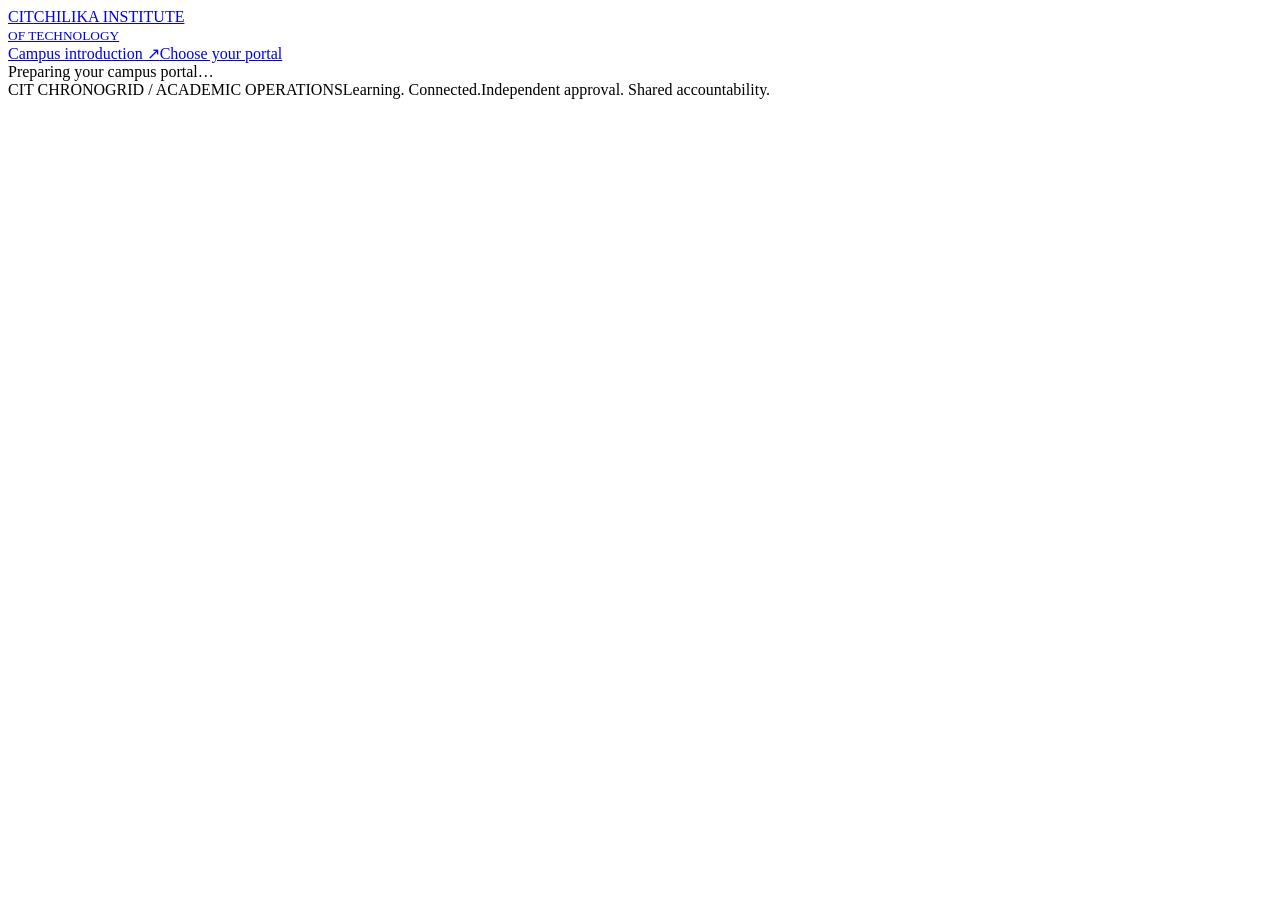
==== frontend/login.html @ 12984980 "Publish CIT ChronoGrid scheduling platform and submission artifacts" ====
<!doctype html>
<html lang="en"><head><meta charset="utf-8"><meta name="viewport" content="width=device-width,initial-scale=1"><meta name="color-scheme" content="light"><title>Sign in · CIT ChronoGrid</title><link rel="preconnect" href="https://fonts.googleapis.com"><link rel="preconnect" href="https://fonts.gstatic.com" crossorigin><link href="https://fonts.googleapis.com/css2?family=Manrope:wght@400;500;600;700;800&amp;family=Bodoni+Moda:ital,wght@0,500;1,500&amp;display=swap" rel="stylesheet"><link rel="stylesheet" href="/static/login.css?v=role-match1"><link rel="stylesheet" href="/static/role-themes.css?v=role-match1"><script defer src="/static/login.js?v=editable-username1"></script><link rel="stylesheet" href="/static/responsive.css?v=responsive1"></head>
<body>
<header class="portal-header"><a class="portal-brand" href="/"><span class="portal-seal">CIT</span><span>CHILIKA INSTITUTE<br><small>OF TECHNOLOGY</small></span></a><nav aria-label="Sign-in navigation"><a href="/">Campus introduction ↗</a><a href="/login">Choose your portal</a></nav></header>
<main id="portal-content" aria-live="polite"><div class="portal-loading">Preparing your campus portal…</div></main>
<footer class="portal-footer"><span>CIT CHRONOGRID / ACADEMIC OPERATIONS</span><span>Learning. Connected.</span><span>Independent approval. Shared accountability.</span></footer>
</body></html>
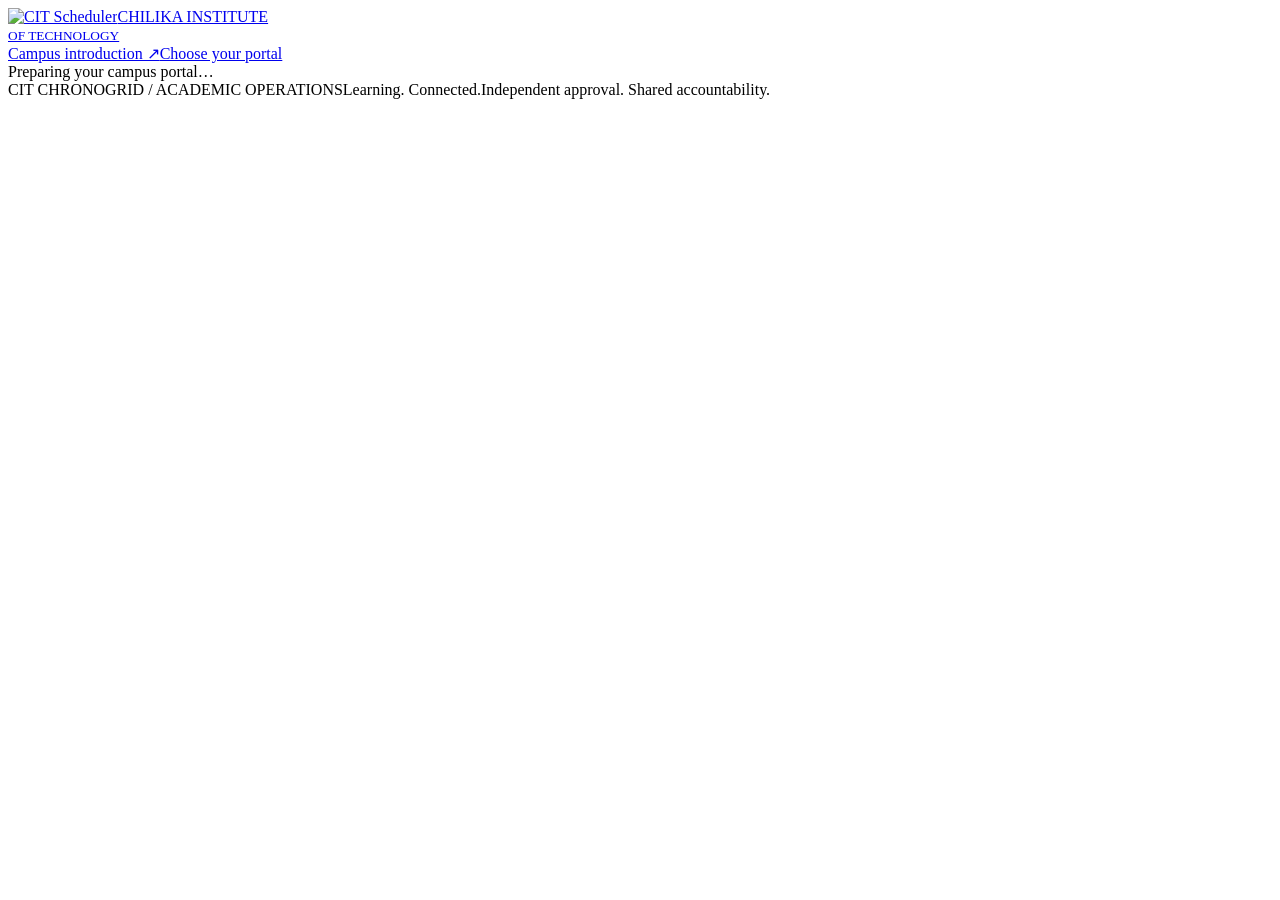
==== commit 3311d148: "Refine introduction navigation and admin reset access" ====
--- a/frontend/login.html
+++ b/frontend/login.html
@@ -1,7 +1,7 @@
 <!doctype html>
 <html lang="en"><head><meta charset="utf-8"><meta name="viewport" content="width=device-width,initial-scale=1"><meta name="color-scheme" content="light"><title>Sign in · CIT ChronoGrid</title><link rel="preconnect" href="https://fonts.googleapis.com"><link rel="preconnect" href="https://fonts.gstatic.com" crossorigin><link href="https://fonts.googleapis.com/css2?family=Manrope:wght@400;500;600;700;800&amp;family=Bodoni+Moda:ital,wght@0,500;1,500&amp;display=swap" rel="stylesheet"><link rel="stylesheet" href="/static/login.css?v=role-match1"><link rel="stylesheet" href="/static/role-themes.css?v=role-match1"><script defer src="/static/login.js?v=editable-username1"></script><link rel="stylesheet" href="/static/responsive.css?v=responsive1"></head>
 <body>
-<header class="portal-header"><a class="portal-brand" href="/"><span class="portal-seal">CIT</span><span>CHILIKA INSTITUTE<br><small>OF TECHNOLOGY</small></span></a><nav aria-label="Sign-in navigation"><a href="/">Campus introduction ↗</a><a href="/login">Choose your portal</a></nav></header>
+<header class="portal-header"><a class="portal-brand" href="/"><img class="portal-mark" src="/static/assets/cit-scheduler-mark.png" alt="CIT Scheduler"><span>CHILIKA INSTITUTE<br><small>OF TECHNOLOGY</small></span></a><nav aria-label="Sign-in navigation"><a href="/">Campus introduction ↗</a><a href="/login">Choose your portal</a></nav></header>
 <main id="portal-content" aria-live="polite"><div class="portal-loading">Preparing your campus portal…</div></main>
 <footer class="portal-footer"><span>CIT CHRONOGRID / ACADEMIC OPERATIONS</span><span>Learning. Connected.</span><span>Independent approval. Shared accountability.</span></footer>
 </body></html>
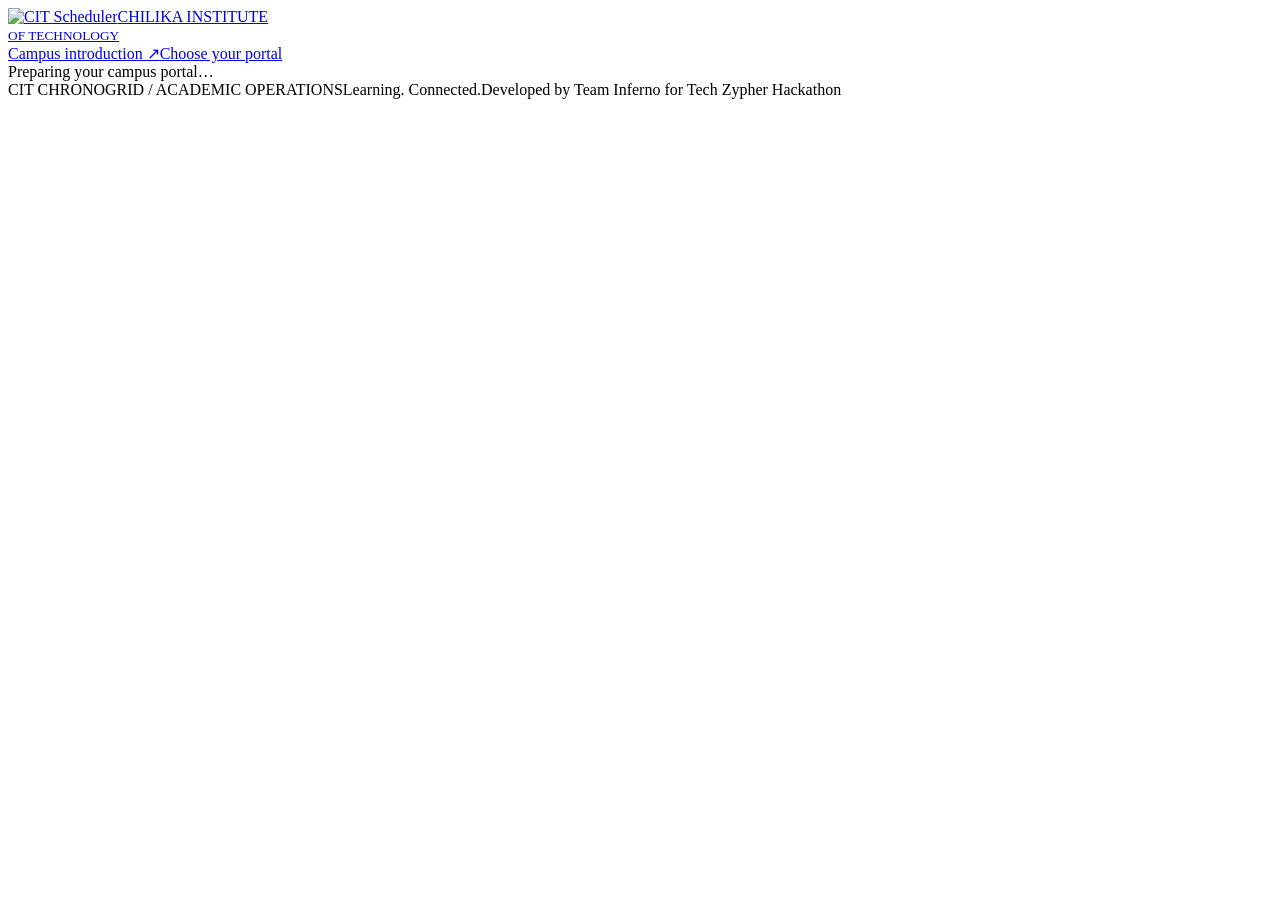
==== commit 76f1446e: "Credit Team Inferno across site and README" ====
--- a/frontend/login.html
+++ b/frontend/login.html
@@ -1,7 +1,7 @@
 <!doctype html>
-<html lang="en"><head><meta charset="utf-8"><meta name="viewport" content="width=device-width,initial-scale=1"><meta name="color-scheme" content="light"><title>Sign in · CIT ChronoGrid</title><link rel="preconnect" href="https://fonts.googleapis.com"><link rel="preconnect" href="https://fonts.gstatic.com" crossorigin><link href="https://fonts.googleapis.com/css2?family=Manrope:wght@400;500;600;700;800&amp;family=Bodoni+Moda:ital,wght@0,500;1,500&amp;display=swap" rel="stylesheet"><link rel="stylesheet" href="/static/login.css?v=role-match1"><link rel="stylesheet" href="/static/role-themes.css?v=role-match1"><script defer src="/static/login.js?v=editable-username1"></script><link rel="stylesheet" href="/static/responsive.css?v=responsive1"></head>
+<html lang="en"><head><meta charset="utf-8"><meta name="viewport" content="width=device-width,initial-scale=1"><meta name="color-scheme" content="light"><title>Sign in · CIT ChronoGrid</title><link rel="preconnect" href="https://fonts.googleapis.com"><link rel="preconnect" href="https://fonts.gstatic.com" crossorigin><link href="https://fonts.googleapis.com/css2?family=Manrope:wght@400;500;600;700;800&amp;family=Bodoni+Moda:ital,wght@0,500;1,500&amp;display=swap" rel="stylesheet"><link rel="stylesheet" href="/static/login.css?v=team-inferno1"><link rel="stylesheet" href="/static/role-themes.css?v=role-match1"><script defer src="/static/login.js?v=demo-credentials2"></script><link rel="stylesheet" href="/static/responsive.css?v=responsive1"></head>
 <body>
 <header class="portal-header"><a class="portal-brand" href="/"><img class="portal-mark" src="/static/assets/cit-scheduler-mark.png" alt="CIT Scheduler"><span>CHILIKA INSTITUTE<br><small>OF TECHNOLOGY</small></span></a><nav aria-label="Sign-in navigation"><a href="/">Campus introduction ↗</a><a href="/login">Choose your portal</a></nav></header>
 <main id="portal-content" aria-live="polite"><div class="portal-loading">Preparing your campus portal…</div></main>
-<footer class="portal-footer"><span>CIT CHRONOGRID / ACADEMIC OPERATIONS</span><span>Learning. Connected.</span><span>Independent approval. Shared accountability.</span></footer>
+<footer class="portal-footer"><span>CIT CHRONOGRID / ACADEMIC OPERATIONS</span><span>Learning. Connected.</span><span>Developed by Team Inferno for Tech Zypher Hackathon</span></footer>
 </body></html>
